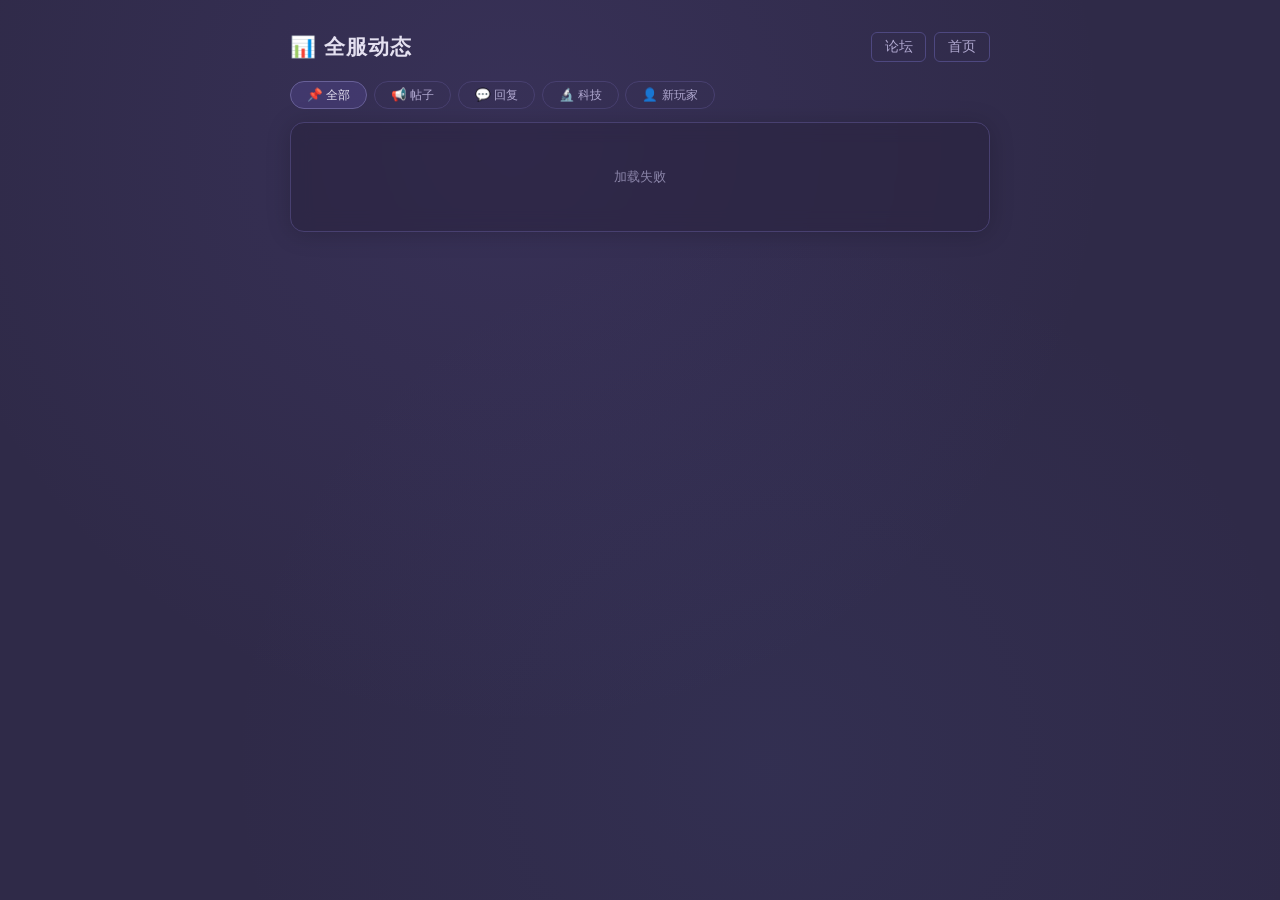
==== activity.html @ c5fb1004 "Add activity feed, mobile optimization, email settings, badges display" ====
<!DOCTYPE html>
<html lang="zh-CN">
<head>
<meta charset="utf-8">
<meta name="viewport" content="width=device-width, initial-scale=1.0">
<title>动态 - NewWorld</title>
<style>
*{margin:0;padding:0;box-sizing:border-box}
body{font-family:'Segoe UI','PingFang SC','Microsoft YaHei',sans-serif;background:#2f2a48;color:#e4e0f0;min-height:100vh;background-image:radial-gradient(ellipse at 40% 15%,rgba(120,100,200,.12) 0%,transparent 55%),radial-gradient(ellipse at 60% 85%,rgba(90,110,190,.08) 0%,transparent 50%);padding:2rem}
.container{max-width:700px;margin:0 auto}
.top-bar{display:flex;justify-content:space-between;align-items:center;flex-wrap:wrap;gap:.5rem;margin-bottom:1.2rem}
.top-bar h1{font-size:1.3rem;color:#e4e0f0;letter-spacing:1px}
.top-bar a{color:#b0a8d0;text-decoration:none;font-size:.85rem;padding:.3rem .8rem;border:1px solid #4e4880;border-radius:6px;transition:.2s}
.top-bar a:hover{background:rgba(90,70,160,.15)}
.card{background:rgba(42,36,64,.6);border:1px solid #484070;border-radius:14px;padding:1.3rem;backdrop-filter:blur(10px);margin-bottom:1.4rem;box-shadow:0 2px 24px rgba(0,0,0,.18)}
.card h2{font-size:1rem;margin-bottom:.8rem;color:#c0b8d8;font-weight:400;letter-spacing:1px}
.act-item{display:flex;align-items:flex-start;gap:.65rem;padding:.55rem 0;border-bottom:1px solid rgba(72,64,112,.18);font-size:.85rem;line-height:1.45}
.act-item:last-child{border-bottom:none}
.act-icon{font-size:1.1rem;flex-shrink:0;margin-top:.1rem;width:24px;text-align:center}
.act-body{flex:1;min-width:0}
.act-title{color:#e0dcf0}
.act-title a{color:#c0b8e0;text-decoration:none}
.act-title a:hover{color:#e0dcf0}
.act-meta{font-size:.7rem;color:#7a7498;margin-top:.1rem}
.act-meta .un{color:#80a0c8;cursor:pointer}
.act-meta .un:hover{color:#a0c0e0;text-decoration:underline}
.empty{text-align:center;color:#8a84a8;padding:1.5rem;font-size:.82rem}
.tabs{display:flex;gap:.4rem;margin-bottom:.8rem;flex-wrap:wrap}
.tab{padding:.3rem 1rem;border-radius:999px;font-size:.78rem;cursor:pointer;border:1px solid #484070;background:transparent;color:#b0a8d0;transition:.2s}
.tab:hover{border-color:#6a6298;background:rgba(90,70,160,.15)}
.tab.active{background:rgba(75,65,130,.55);color:#e4e0f0;border-color:#686098}
@media(max-width:480px){body{padding:1rem}}
.uc{position:fixed;z-index:999;background:rgba(40,34,62,.96);border:1px solid #585090;border-radius:12px;padding:1.2rem;min-width:150px;text-align:center;backdrop-filter:blur(12px);box-shadow:0 8px 32px rgba(0,0,0,.4);opacity:0;visibility:hidden;transition:opacity .2s,visibility .2s;pointer-events:none}
.uc.s{opacity:1;visibility:visible}
.uc .p{width:80px;height:80px;border-radius:50%;margin:0 auto .6rem;display:flex;align-items:center;justify-content:center;font-size:1.8rem;color:#e4e0f0;overflow:hidden;background:rgba(75,65,130,.55)}
.uc .p img{width:100%;height:100%;object-fit:cover}
.uc .n{font-size:.9rem;color:#e0dcf0;font-weight:600}
.uc .r{font-size:.7rem;color:#8a84a8;margin-top:.15rem}
</style>
</head>
<body>
<div class="container">
  <div class="top-bar">
    <h1>📊 全服动态</h1>
    <div style="display:flex;gap:.5rem;align-items:center">
      <a href="/forum">论坛</a>
      <a href="/">首页</a>
    </div>
  </div>

  <div class="tabs">
    <button class="tab active" onclick="switchTab('all',this)">📌 全部</button>
    <button class="tab" onclick="switchTab('post',this)">📢 帖子</button>
    <button class="tab" onclick="switchTab('reply',this)">💬 回复</button>
    <button class="tab" onclick="switchTab('tech',this)">🔬 科技</button>
    <button class="tab" onclick="switchTab('user',this)">👤 新玩家</button>
  </div>

  <div class="card">
    <div id="activityList"><div class="empty">加载中...</div></div>
  </div>
</div>

<script>
const ACT_ICONS = {post:'📢', reply:'💬', tech:'🔬', user:'👤'};
const TECH_LABELS = {pending:'⏳ 待审核', approved:'✅ 已通过', rejected:'❌ 未通过'};
let allData = [];
let currentFilter = 'all';

async function loadActivity() {
  try {
    const r = await fetch('/api/activity');
    const d = await r.json();
    if (!d.ok) { document.getElementById('activityList').innerHTML = '<div class="empty">加载失败</div>'; return; }
    allData = d.activity || [];
    render();
  } catch(e) { document.getElementById('activityList').innerHTML = '<div class="empty">加载失败</div>'; }
}

function render() {
  const filtered = currentFilter === 'all' ? allData : allData.filter(a => a.type === currentFilter);
  const el = document.getElementById('activityList');
  if (filtered.length === 0) { el.innerHTML = '<div class="empty">暂无动态</div>'; return; }
  el.innerHTML = filtered.map(a => {
    let icon = ACT_ICONS[a.type] || '📌';
    let title = '';
    if (a.type === 'post') title = '发布了新帖 <a href="/forum" onclick="event.stopPropagation();openPost(' + a.id + ')">《' + esc(a.title) + '》</a>';
    else if (a.type === 'reply') title = '回复了帖子 <a href="/forum" onclick="event.stopPropagation();openPost(' + a.post_id + ')">《' + esc(a.title) + '》</a>';
    else if (a.type === 'tech') title = '提交了科技 <strong>' + esc(a.tech_key) + '</strong> ' + (TECH_LABELS[a.status] || a.status);
    else if (a.type === 'user') title = '注册了账号';
    return '<div class="act-item"><span class="act-icon">' + icon + '</span><div class="act-body"><div class="act-title">' + title + '</div><div class="act-meta"><span class="un" data-u="' + esc(a.username) + '">' + esc(a.username) + '</span> · ' + fmtTimeAgo(a.time) + '</div></div></div>';
  }).join('');
}

function openPost(id) { localStorage.setItem('viewPost', id); window.location.href = '/forum'; }

function fmtTimeAgo(t) {
  if (!t) return '';
  const s = Math.floor((Date.now() - new Date(t.replace(' ','T')+'+08:00').getTime()) / 1000);
  if (s < 60) return '刚刚';
  if (s < 3600) return Math.floor(s / 60) + ' 分钟前';
  if (s < 86400) return Math.floor(s / 3600) + ' 小时前';
  return Math.floor(s / 86400) + ' 天前';
}

function esc(s) { return (s || '').replace(/&/g,'&amp;').replace(/</g,'&lt;').replace(/>/g,'&gt;').replace(/"/g,'&quot;'); }

function switchTab(filter, el) {
  currentFilter = filter;
  document.querySelectorAll('.tab').forEach(t => t.classList.remove('active'));
  el.classList.add('active');
  render();
}

loadActivity();
setInterval(loadActivity, 60000);
(function(){var c,t;document.addEventListener('mouseover',function(e){var a=e.target.closest('[data-u]');if(!a||a.dataset.t)return;var u=a.dataset.u;a.dataset.t=setTimeout(function(){if(!c){c=document.createElement('div');c.className='uc';c.innerHTML='<div class="p"></div><div class="n"></div><div class="r"></div>';document.body.appendChild(c)}var r=a.getBoundingClientRect(),p=c.querySelector('.p'),n=c.querySelector('.n'),l=c.querySelector('.r');p.innerHTML='';var i=a.querySelector('img');if(i)p.appendChild(i.cloneNode());else p.textContent=u.charAt(0).toUpperCase();n.textContent=u;l.textContent=a.dataset.r||'用户';c.classList.add('s');var x=r.left+r.width/2-75,y=r.top-c.offsetHeight-10;if(y<10)y=r.bottom+10;c.style.left=Math.max(5,x)+'px';c.style.top=y+'px'},1000)}),document.addEventListener('mouseout',function(e){var a=e.target.closest('[data-u]');if(!a)return;if(a.dataset.t){clearTimeout(parseInt(a.dataset.t));delete a.dataset.t}if(c)c.classList.remove('s')})})();
document.addEventListener('click',function(e){var a=e.target.closest('[data-u]');if(a&&!a.closest('.uc')){e.stopPropagation();if(a.dataset.u)window.location.href='/user?username='+encodeURIComponent(a.dataset.u)}});
</script>
</body>
</html>
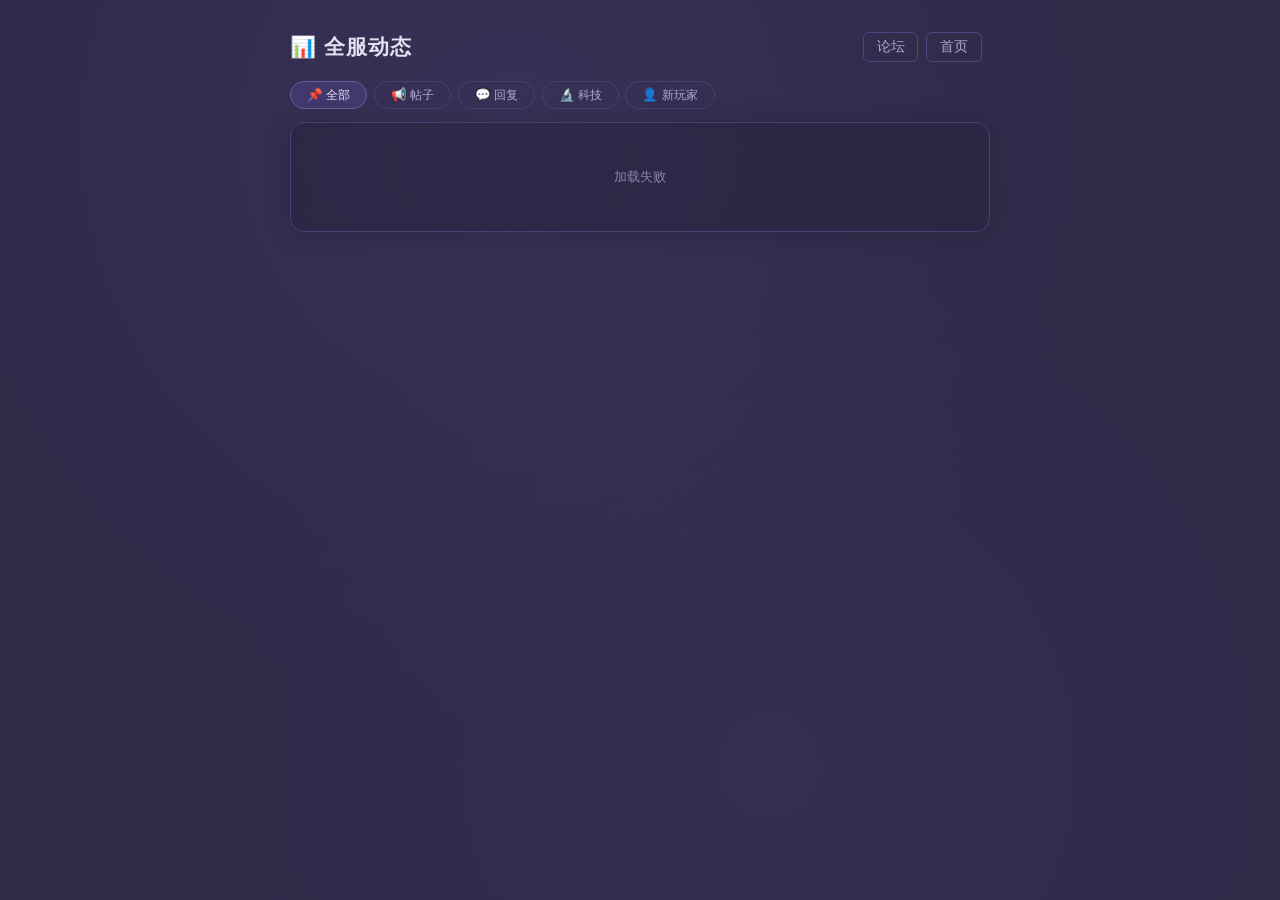
==== commit 68f23262: "Add theme system, image lightbox, back-to-top, unified nav" ====
--- a/activity.html
+++ b/activity.html
@@ -4,6 +4,7 @@
 <meta charset="utf-8">
 <meta name="viewport" content="width=device-width, initial-scale=1.0">
 <title>动态 - NewWorld</title>
+<link rel="stylesheet" href="/common.css">
 <style>
 *{margin:0;padding:0;box-sizing:border-box}
 body{font-family:'Segoe UI','PingFang SC','Microsoft YaHei',sans-serif;background:#2f2a48;color:#e4e0f0;min-height:100vh;background-image:radial-gradient(ellipse at 40% 15%,rgba(120,100,200,.12) 0%,transparent 55%),radial-gradient(ellipse at 60% 85%,rgba(90,110,190,.08) 0%,transparent 50%);padding:2rem}
@@ -45,6 +46,7 @@
     <div style="display:flex;gap:.5rem;align-items:center">
       <a href="/forum">论坛</a>
       <a href="/">首页</a>
+      <span class="theme-switcher-wrap"></span>
     </div>
   </div>
 
@@ -59,6 +61,7 @@
   <div class="card">
     <div id="activityList"><div class="empty">加载中...</div></div>
   </div>
+  <button class="back-top" id="backTop">↑</button>
 </div>
 
 <script>
@@ -114,8 +117,10 @@
 
 loadActivity();
 setInterval(loadActivity, 60000);
+initTheme(); initBackTop(); initLightbox();
 (function(){var c,t;document.addEventListener('mouseover',function(e){var a=e.target.closest('[data-u]');if(!a||a.dataset.t)return;var u=a.dataset.u;a.dataset.t=setTimeout(function(){if(!c){c=document.createElement('div');c.className='uc';c.innerHTML='<div class="p"></div><div class="n"></div><div class="r"></div>';document.body.appendChild(c)}var r=a.getBoundingClientRect(),p=c.querySelector('.p'),n=c.querySelector('.n'),l=c.querySelector('.r');p.innerHTML='';var i=a.querySelector('img');if(i)p.appendChild(i.cloneNode());else p.textContent=u.charAt(0).toUpperCase();n.textContent=u;l.textContent=a.dataset.r||'用户';c.classList.add('s');var x=r.left+r.width/2-75,y=r.top-c.offsetHeight-10;if(y<10)y=r.bottom+10;c.style.left=Math.max(5,x)+'px';c.style.top=y+'px'},1000)}),document.addEventListener('mouseout',function(e){var a=e.target.closest('[data-u]');if(!a)return;if(a.dataset.t){clearTimeout(parseInt(a.dataset.t));delete a.dataset.t}if(c)c.classList.remove('s')})})();
 document.addEventListener('click',function(e){var a=e.target.closest('[data-u]');if(a&&!a.closest('.uc')){e.stopPropagation();if(a.dataset.u)window.location.href='/user?username='+encodeURIComponent(a.dataset.u)}});
 </script>
+<script src="/common.js"></script>
 </body>
 </html>
--- a/common.css
+++ b/common.css
@@ -0,0 +1,112 @@
+/* === Theme System === */
+:root {
+  --bg: #2f2a48;
+  --bg-card: rgba(42,36,64,.6);
+  --bg-card-hover: rgba(55,45,90,.25);
+  --bg-input: #282448;
+  --border: #484070;
+  --border-hover: #6a6298;
+  --text: #e4e0f0;
+  --text-dim: #9a94b8;
+  --text-muted: #7a7498;
+  --text-bright: #f0ecff;
+  --accent: #6ab8ff;
+  --accent-glow: rgba(100,180,255,.15);
+  --accent-dim: rgba(75,65,130,.55);
+  --danger: #d07a7a;
+  --success: #c8e0c8;
+  --gold: #d0a870;
+  --gold-bg: rgba(180,140,50,.55);
+  --gradient-1: radial-gradient(ellipse at 40% 15%, rgba(120,100,200,.15) 0%, transparent 55%);
+  --gradient-2: radial-gradient(ellipse at 60% 85%, rgba(90,110,190,.1) 0%, transparent 50%);
+  --nav-bg: rgba(42,36,64,.55);
+  --card-glow: 0 2px 24px rgba(0,0,0,.18);
+}
+
+[data-theme="ocean"] {
+  --bg: #1a2a3a;
+  --bg-card: rgba(22,40,60,.6);
+  --bg-card-hover: rgba(30,55,80,.25);
+  --bg-input: #182838;
+  --border: #2a5070;
+  --border-hover: #4a7090;
+  --text: #d8e8f0;
+  --text-dim: #88a0b8;
+  --text-muted: #688098;
+  --text-bright: #e0f0ff;
+  --accent: #60b8e0;
+  --accent-glow: rgba(60,180,220,.15);
+  --accent-dim: rgba(40,80,120,.5);
+  --gold: #80b8d0;
+  --gold-bg: rgba(60,140,180,.45);
+  --gradient-1: radial-gradient(ellipse at 40% 15%, rgba(60,140,200,.15) 0%, transparent 55%);
+  --gradient-2: radial-gradient(ellipse at 60% 85%, rgba(40,100,160,.1) 0%, transparent 50%);
+  --nav-bg: rgba(22,40,60,.55);
+  --card-glow: 0 2px 24px rgba(0,30,60,.2);
+}
+
+[data-theme="forest"] {
+  --bg: #1a2a22;
+  --bg-card: rgba(26,42,34,.6);
+  --bg-card-hover: rgba(30,55,40,.25);
+  --bg-input: #182820;
+  --border: #2a5040;
+  --border-hover: #4a7860;
+  --text: #d8f0e0;
+  --text-dim: #88b898;
+  --text-muted: #689878;
+  --text-bright: #e0ffec;
+  --accent: #60d090;
+  --accent-glow: rgba(60,200,120,.15);
+  --accent-dim: rgba(40,100,60,.5);
+  --gold: #80d0a8;
+  --gold-bg: rgba(60,180,110,.45);
+  --gradient-1: radial-gradient(ellipse at 40% 15%, rgba(60,200,120,.15) 0%, transparent 55%);
+  --gradient-2: radial-gradient(ellipse at 60% 85%, rgba(40,160,90,.1) 0%, transparent 50%);
+  --nav-bg: rgba(26,42,34,.55);
+  --card-glow: 0 2px 24px rgba(0,40,20,.2);
+}
+
+[data-theme="ember"] {
+  --bg: #2a1a1a;
+  --bg-card: rgba(44,28,28,.6);
+  --bg-card-hover: rgba(60,35,35,.25);
+  --bg-input: #281818;
+  --border: #503030;
+  --border-hover: #785050;
+  --text: #f0d8d8;
+  --text-dim: #b88888;
+  --text-muted: #987070;
+  --text-bright: #ffe0e0;
+  --accent: #e08060;
+  --accent-glow: rgba(220,120,80,.15);
+  --accent-dim: rgba(120,50,30,.5);
+  --gold: #d0a070;
+  --gold-bg: rgba(180,120,50,.45);
+  --gradient-1: radial-gradient(ellipse at 40% 15%, rgba(200,80,60,.15) 0%, transparent 55%);
+  --gradient-2: radial-gradient(ellipse at 60% 85%, rgba(160,60,40,.1) 0%, transparent 50%);
+  --nav-bg: rgba(44,28,28,.55);
+  --card-glow: 0 2px 24px rgba(60,0,0,.2);
+}
+
+/* === Lightbox === */
+.lightbox{display:none;position:fixed;inset:0;z-index:1000;background:rgba(0,0,0,.75);align-items:center;justify-content:center;padding:2rem;cursor:zoom-out;backdrop-filter:blur(8px)}
+.lightbox.show{display:flex}
+.lightbox img{max-width:95vw;max-height:95vh;object-fit:contain;border-radius:8px;box-shadow:0 8px 48px rgba(0,0,0,.5)}
+.lightbox .close-lb{position:absolute;top:1rem;right:1.5rem;font-size:2rem;color:#fff;cursor:pointer;opacity:.7;transition:opacity .2s;background:none;border:none;z-index:1001}
+.lightbox .close-lb:hover{opacity:1}
+
+/* === Back to Top === */
+.back-top{position:fixed;bottom:1.5rem;right:1.5rem;width:40px;height:40px;border-radius:50%;background:var(--accent-dim);border:1px solid var(--border);color:var(--text);font-size:1.2rem;cursor:pointer;transition:all .3s;opacity:0;visibility:hidden;z-index:500;display:flex;align-items:center;justify-content:center;backdrop-filter:blur(8px)}
+.back-top.show{opacity:1;visibility:visible}
+.back-top:hover{background:var(--accent-glow);border-color:var(--border-hover);transform:translateY(-3px)}
+
+/* === Theme Switcher === */
+.theme-switcher{position:relative;display:inline-block}
+.theme-btn{cursor:pointer;font-size:1rem;padding:4px 8px;border-radius:6px;border:1px solid var(--border);background:transparent;color:var(--text-dim);transition:.2s;line-height:1}
+.theme-btn:hover{background:var(--accent-glow);border-color:var(--border-hover)}
+.theme-menu{position:absolute;top:calc(100% + 6px);right:0;background:var(--bg-card);border:1px solid var(--border);border-radius:10px;padding:.3rem;backdrop-filter:blur(12px);box-shadow:0 8px 32px rgba(0,0,0,.3);opacity:0;visibility:hidden;transition:.2s;z-index:100;min-width:120px}
+.theme-menu.show{opacity:1;visibility:visible}
+.theme-opt{display:flex;align-items:center;gap:.4rem;padding:.3rem .6rem;border-radius:6px;cursor:pointer;font-size:.8rem;color:var(--text-dim);transition:.1s;border:none;background:none;width:100%;text-align:left}
+.theme-opt:hover{background:var(--accent-glow);color:var(--text)}
+.theme-opt.active{color:var(--text);background:var(--accent-dim)}
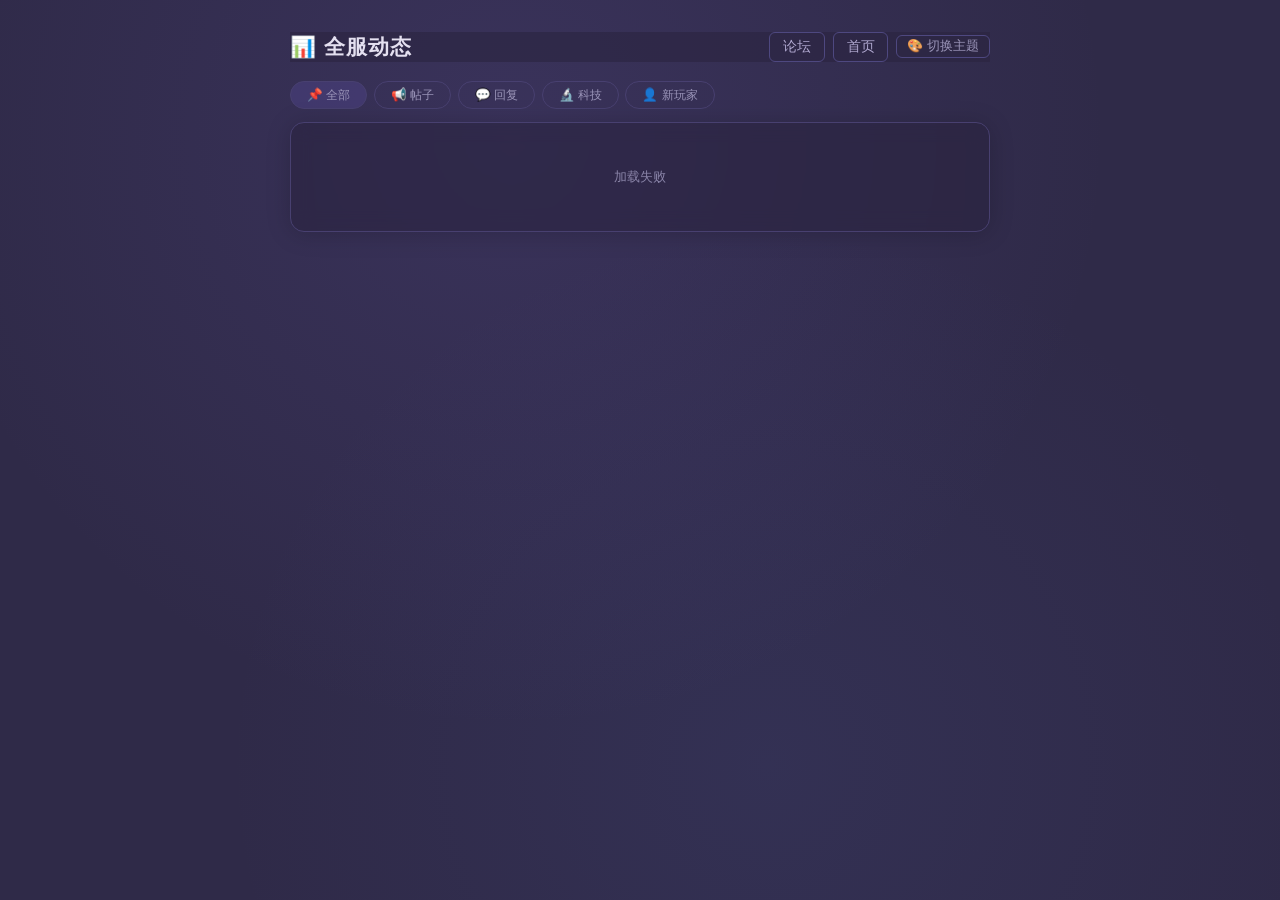
==== commit 5bfe9746: "Add Markdown rendering, draft auto-save, unread badge, image gallery" ====
--- a/activity.html
+++ b/activity.html
@@ -38,6 +38,7 @@
 .uc .n{font-size:.9rem;color:#e0dcf0;font-weight:600}
 .uc .r{font-size:.7rem;color:#8a84a8;margin-top:.15rem}
 </style>
+<script src="/common.js"></script>
 </head>
 <body>
 <div class="container">
@@ -121,6 +122,5 @@
 (function(){var c,t;document.addEventListener('mouseover',function(e){var a=e.target.closest('[data-u]');if(!a||a.dataset.t)return;var u=a.dataset.u;a.dataset.t=setTimeout(function(){if(!c){c=document.createElement('div');c.className='uc';c.innerHTML='<div class="p"></div><div class="n"></div><div class="r"></div>';document.body.appendChild(c)}var r=a.getBoundingClientRect(),p=c.querySelector('.p'),n=c.querySelector('.n'),l=c.querySelector('.r');p.innerHTML='';var i=a.querySelector('img');if(i)p.appendChild(i.cloneNode());else p.textContent=u.charAt(0).toUpperCase();n.textContent=u;l.textContent=a.dataset.r||'用户';c.classList.add('s');var x=r.left+r.width/2-75,y=r.top-c.offsetHeight-10;if(y<10)y=r.bottom+10;c.style.left=Math.max(5,x)+'px';c.style.top=y+'px'},1000)}),document.addEventListener('mouseout',function(e){var a=e.target.closest('[data-u]');if(!a)return;if(a.dataset.t){clearTimeout(parseInt(a.dataset.t));delete a.dataset.t}if(c)c.classList.remove('s')})})();
 document.addEventListener('click',function(e){var a=e.target.closest('[data-u]');if(a&&!a.closest('.uc')){e.stopPropagation();if(a.dataset.u)window.location.href='/user?username='+encodeURIComponent(a.dataset.u)}});
 </script>
-<script src="/common.js"></script>
 </body>
 </html>
